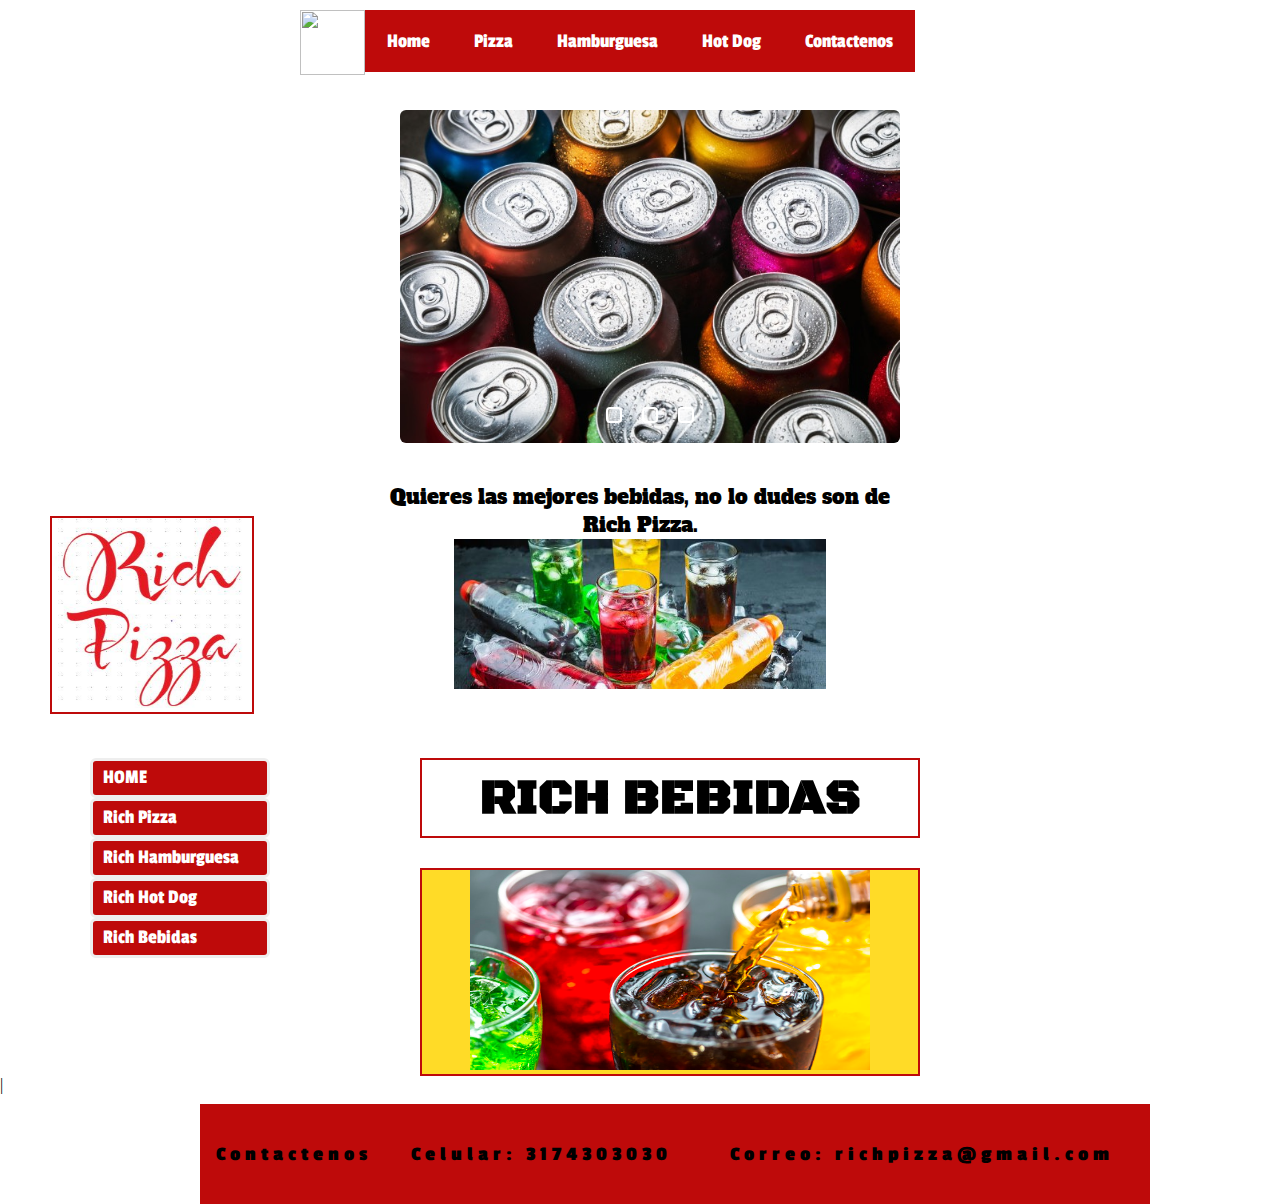
==== RICHBEBIDAS.html @ b89a7f21 "web" ====
<!DOCTYPE html>
<html lang="es">

<head>
    <link href="https://fonts.googleapis.com/css?family=Passion+One&display=swap" rel="stylesheet">
    <link href="https://fonts.googleapis.com/css?family=Alfa+Slab+One&display=swap" rel="stylesheet">
    <link href="https://fonts.googleapis.com/css?family=Black+Ops+One&display=swap" rel="stylesheet">
    <link rel="shortcut icon" href="IMAGES/descarga.JPG" type="image/x-icon">
    <link rel="stylesheet" href="ESTILOS\stylesheet.css">
    <meta charset="utf-8" />
    <title>RICHBEBIDAS</title>
</head>
<header>
    <title align="center">
        <h1>RICHBEBIDAS</h1>
    </title>
</header>

<body>
    <div id="header">
        <!-- Aqui se modifica el menu horizontal -->
        <ul class="nav">
            <li><img src="IMAGES\descarga.jpg" width="65px" height="65px"></li>
            <li><a href="index.html">Home</a></li>
            <li><a href="">Pizza</a></li>
            <li><a href="">Hamburguesa</a></li>
            <li><a href="">Hot Dog</a></li>
            <li><a href="">Contactenos</a></li>
        </ul>
    </div>
    <!--aqui finaliza menu-->
    <div class="container-all">

        <input type="radio" id="1" name="image-slide" hidden />
        <input type="radio" id="2" name="image-slide" hidden />
        <input type="radio" id="3" name="image-slide" hidden />

        <div class="slide">

            <div class="item-slide">
                <img src="IMAGES/bebida1.jpg">
            </div>

            <div class="item-slide">
                <img src="IMAGES/bebida2.jpg">
            </div>

            <div class="item-slide">
                <img src="IMAGES/bebida3.jpg">
            </div>

        </div>

        <div class="pagination">

            <label class="pagination-item" for="1">
                <img src="IMAGES/bebida1.jpg">
            </label>

            <label class="pagination-item" for="2">
                <img src="IMAGES/bebida2.jpg">
            </label>

            <label class="pagination-item" for="3">
                <img src="IMAGES/bebida3.jpg">
            </label>

        </div>

    </div>

    <div class="texto-central">
        <center>
            <p>Quieres las mejores bebidas, no lo dudes son de Rich Pizza.</p>
            <img src="IMAGES/cartel2.jpg" height="150px" alt="">
        </center>
    </div>
    <div class="logo-central">
        <table id="imagen1" border="1">
            <!-- Aqui se modifica la imagen de la parte izquierda -->
            <td><img src="IMAGES\descarga.JPG" width=200px" height="190px"></td>
        </table>
    </div>
    <div class="iframe-central">
        <table id="imagen3" border="1">
            <!-- Aqui se modifica el video de la parte dereha -->
            <iframe width="300" height="200" src="https://www.youtube.com/embed/q7OcgT89oqM" frameborder="0"
                allow="accelerometer; autoplay; encrypted-media; gyroscope; picture-in-picture"
                allowfullscreen></iframe>
        </table>
    </div>

    <div id="verti">
        <!-- Aqui inicia el menu vertical-->
        <nav class="vertical">
            <ul>
                <li><a href="index.html">HOME</a>
                </li>
                <li><a href="RICHPIZZA.html">Rich
                        Pizza</a></li>
                <li><a href="RICHHAMBURGUESA.html">Rich
                        Hamburguesa</a></li>
                <li><a href="RICHHOTDOG.html">Rich
                        Hot Dog</a></li>
                <li><a href="RICHBEBIDAS.html">Rich
                        Bebidas</a></li>
            </ul>
        </nav>
    </div><!-- Aqui termina menu vertical -->
    <table id="contenido" border="1">
        <tr>
            <td align="center">RICH BEBIDAS</td>
        </tr>
    </table>
    <table id="introduccion" border="1">
        <tr>
            <td align="center"><img src="IMAGES\bebida.jpg" width="400px" height="200px"></td>
        </tr>
    </table>
</body>
<footer> |
    <table id="tabla" cellpaddin="0" cellspacing="0" bordercolor="#000000">
        <tr>
            <td rowspan="2" valign="middle" align="left">Contactenos</td>
            <td rowspan="2" valign="middle" align="center">Celular: 3174303030</td>
            <td rowspan="2" valign="middle" align="right">Correo: richpizza@gmail.com</td>
        </tr>
    </table>
</footer>

</html>
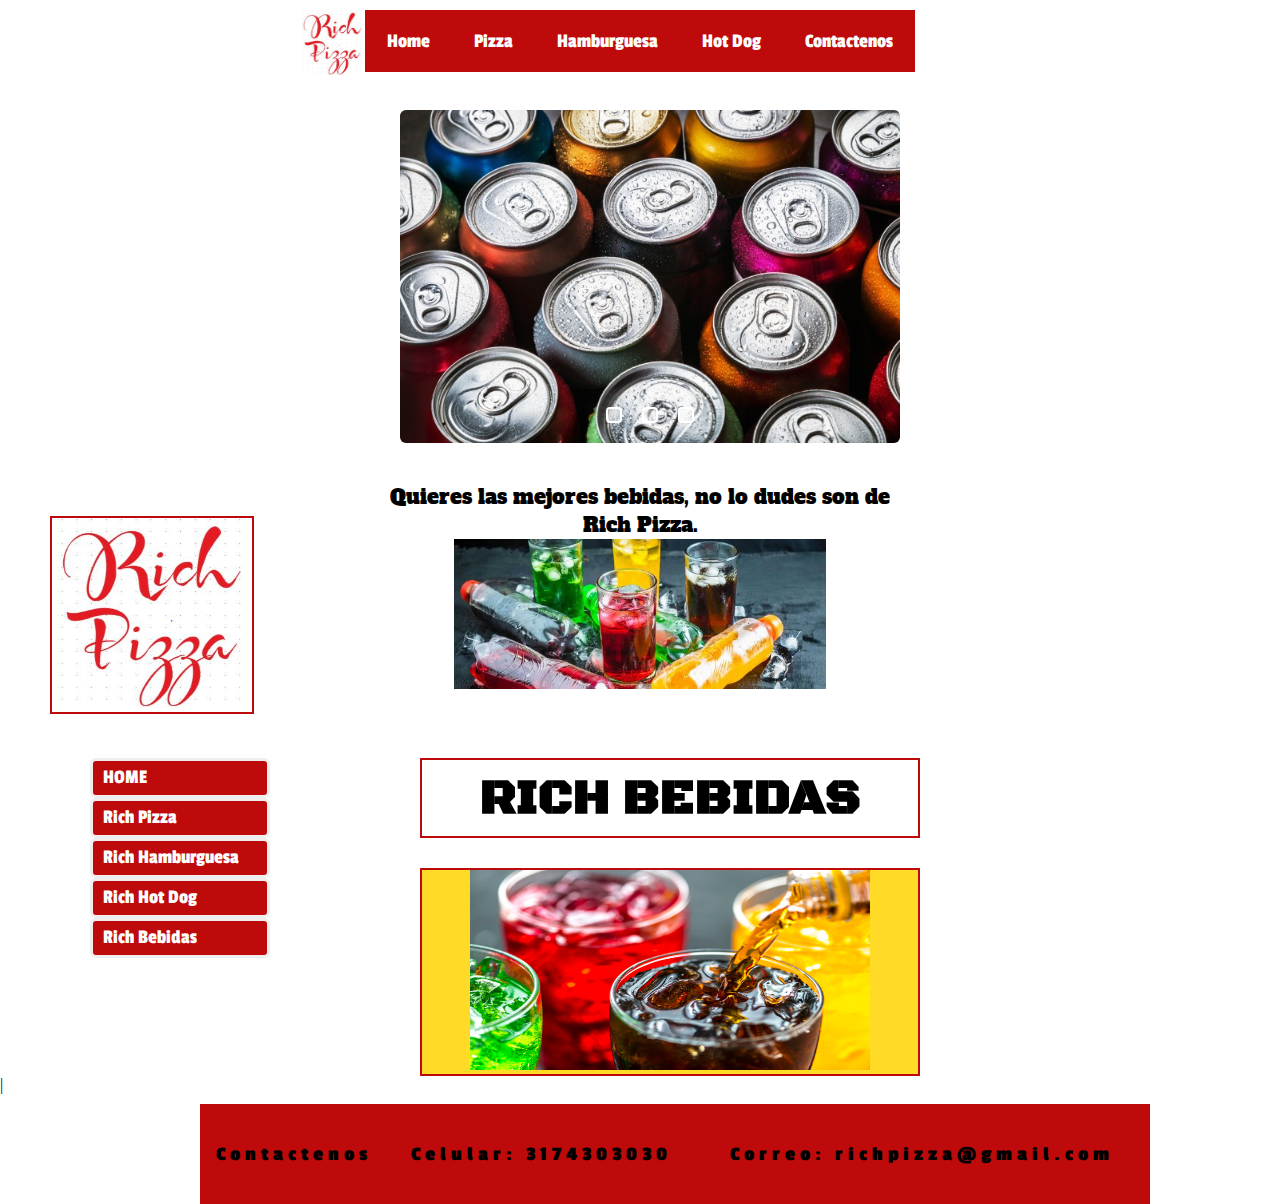
==== commit 3e3da027: "formato" ====
--- a/RICHBEBIDAS.html
+++ b/RICHBEBIDAS.html
@@ -20,7 +20,7 @@
     <div id="header">
         <!-- Aqui se modifica el menu horizontal -->
         <ul class="nav">
-            <li><img src="IMAGES\descarga.jpg" width="65px" height="65px"></li>
+            <li><img src="IMAGES\descarga.JPG" width="65px" height="65px"></li>
             <li><a href="index.html">Home</a></li>
             <li><a href="">Pizza</a></li>
             <li><a href="">Hamburguesa</a></li>
